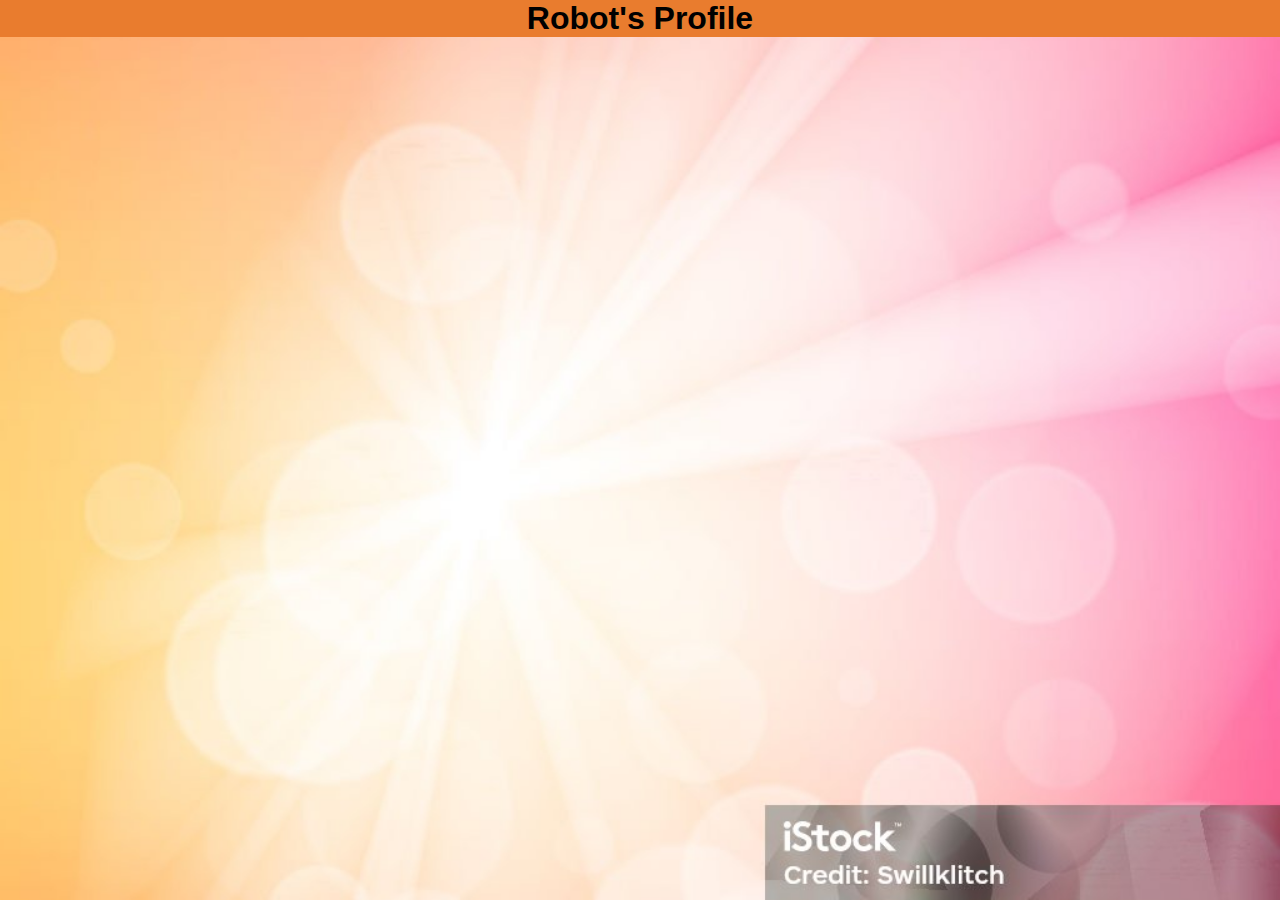
==== persons/index.html @ a69a8bbc "add Persons project" ====
<!DOCTYPE html>
<html lang="en">
<head>
    <meta charset="UTF-8">
    <meta name="viewport" content="width=device-width, initial-scale=1.0">
    <link rel="stylesheet" href="style.css">
    <title>Persons</title>
</head>
<body>
    <h1> Robot's Profile</h1>
    <div class="container">

    </div>
    <script src="main.js"></script>
</body>
</html>
---- persons/style.css ----
* {
    padding: 0;
    margin: 0;
    box-sizing: border-box;
}

/* https://unsplash.com/backgrounds for background image */

body {
    background: url('image/background.jpg') no-repeat;   
    background-size: cover;
    /*background-color: blanchedalmond;*/
    font-family: 'Segoe UI', Tahoma, Geneva, Verdana, sans-serif;

}

h1{
    text-align: center;
    background-color: rgb(233, 124, 46);
}

.container {
    display: flex;
    padding: 12px;   
    flex-wrap: wrap;
    gap: 20px;
    justify-content: center;
    margin-top: 50px;
}

.card {
    padding: 20px;
    height: 500px;
    width: 400px;  
    border: 4px solid rgb(244, 137, 44); 
    border-radius: 10px;
    transition: all 300ms ease-in-out;
   
}

.card:hover {
    box-shadow: 0 0 300px rgb(182, 221, 160) inset;
    background: rgb(151, 90, 142);
    transform: scale(1.05);
    cursor: pointer;
}

.card p {
    font-size: 18px;
    line-height: 10px;
    margin-top: 30px;

}

.card img {
    margin-left: auto;
    margin-right: auto;
    display: block;
    justify-self: center;
}
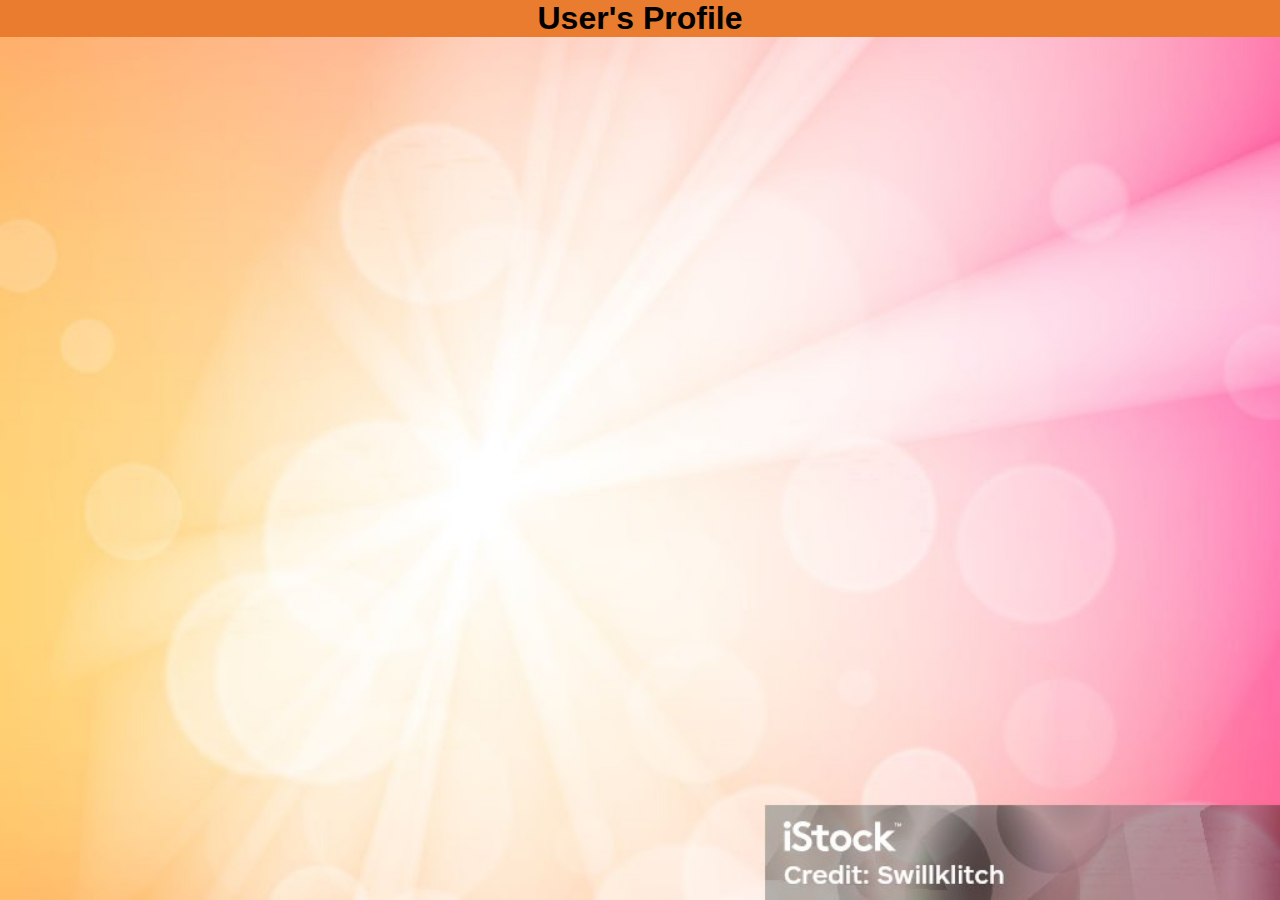
==== commit 9a9d72b0: "add cat avatar" ====
--- a/persons/index.html
+++ b/persons/index.html
@@ -7,7 +7,7 @@
     <title>Persons</title>
 </head>
 <body>
-    <h1> Robot's Profile</h1>
+    <h1> User's Profile</h1>
     <div class="container">
 
     </div>
--- a/persons/style.css
+++ b/persons/style.css
@@ -8,7 +8,7 @@
 /* https://unsplash.com/backgrounds for background image */
 
 body {
-    background: url('image/background.jpg') no-repeat;   
+    background: url('assets/image/background.jpg') no-repeat;   
     background-size: cover;
     /*background-color: blanchedalmond;*/
     font-family: 'Segoe UI', Tahoma, Geneva, Verdana, sans-serif;
